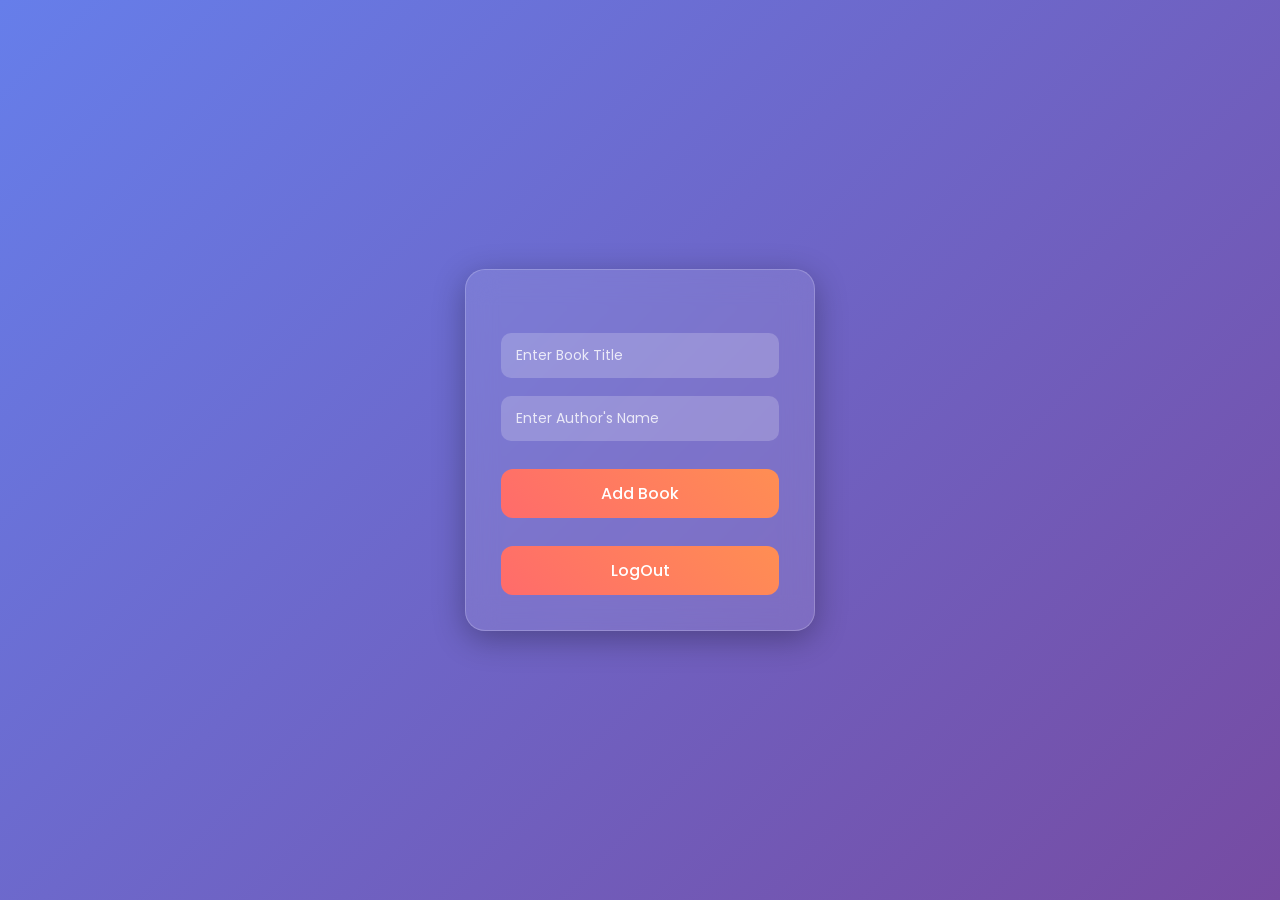
==== post-api-module/logoutaccount/logout.html @ 1a1e0051 "learn about post api" ====
<!DOCTYPE html>
<html lang="en">
<head>
    <meta charset="UTF-8">
    <meta name="viewport" content="width=device-width, initial-scale=1.0">
    <title>Document</title>
    <style>@import url('https://fonts.googleapis.com/css2?family=Poppins:wght@300;400;500;600&display=swap');

*{
margin:0;
padding:0;
box-sizing:border-box;
font-family:'Poppins',sans-serif;
}

/* Background */

body{
height:100vh;
display:flex;
justify-content:center;
align-items:center;
background:linear-gradient(135deg,#667eea,#764ba2);
}

/* Card */

.logout-account{
width:350px;
padding:35px;
border-radius:20px;
background:rgba(255,255,255,0.1);
backdrop-filter:blur(15px);
-webkit-backdrop-filter:blur(15px);
border:1px solid rgba(255,255,255,0.2);
box-shadow:0 8px 32px rgba(0,0,0,0.3);
display:flex;
flex-direction:column;
gap:18px;
animation:float 3s ease-in-out infinite;
}

/* Username */

.user{
color:white;
font-size:20px;
font-weight:500;
text-align:center;
margin-bottom:10px;
}

/* Inputs */

.title{
padding:12px 15px;
border-radius:10px;
border:none;
outline:none;
background:rgba(255,255,255,0.2);
color:white;
font-size:14px;
transition:0.3s ease;
}

.title::placeholder{
color:rgba(255,255,255,0.8);
}

.title:focus{
background:rgba(255,255,255,0.3);
transform:scale(1.02);
}

/* Button */

.btn{
padding:12px;
border:none;
border-radius:12px;
cursor:pointer;
background:linear-gradient(45deg,#ff6b6b,#ff8e53);
color:white;
font-size:16px;
font-weight:500;
transition:0.3s ease;
margin-top:10px;
}

.btn:hover{
transform:translateY(-3px);
box-shadow:0 8px 20px rgba(0,0,0,0.3);
}

.logout-btn:active{
transform:translateY(0px);
}

/* Floating animation */

@keyframes float{
0%{transform:translateY(0px);}
50%{transform:translateY(-8px);}
100%{transform:translateY(0px);}
}

/* Responsive */

@media(max-width:400px){
.logout-account{
width:90%;
}
}</style>
</head>
<body>
    <div class="logout-account">
        <p class="user"></p>
        <input type="text" class="title" id="details" placeholder="Enter Book Title" value="" />
        <input type="text" class="title" id="details" placeholder="Enter Author's Name" value="" />
        <button class="btn">Add Book</button>
        <button id="logout-btn" class="btn">LogOut</button>
    </div>
    <script src="logout.js"></script>
</body>
</html>
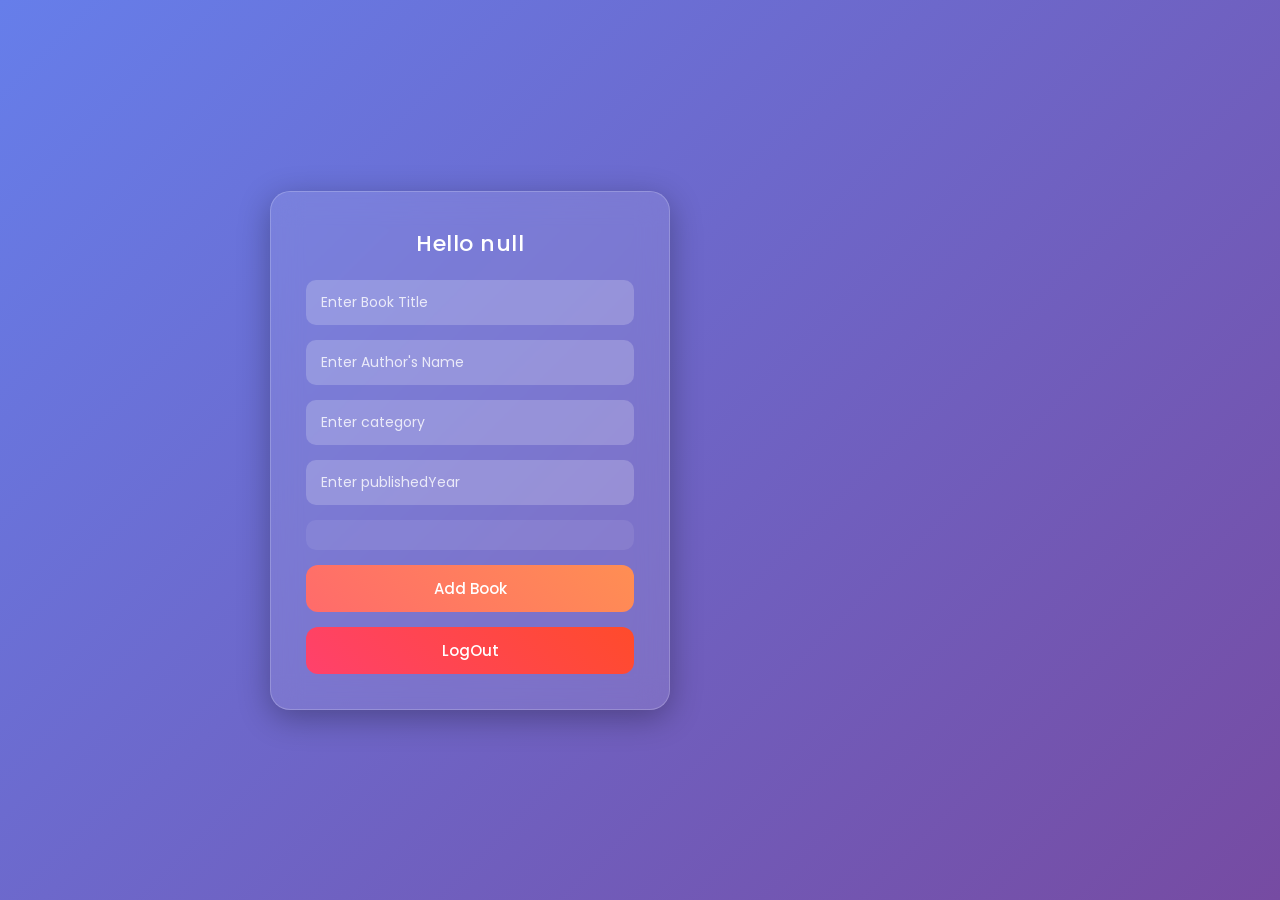
==== commit 3852720c: "add new functionlity" ====
--- a/post-api-module/logoutaccount/logout.html
+++ b/post-api-module/logoutaccount/logout.html
@@ -1,125 +1,292 @@
 <!DOCTYPE html>
 <html lang="en">
+
 <head>
     <meta charset="UTF-8">
     <meta name="viewport" content="width=device-width, initial-scale=1.0">
     <title>Document</title>
-    <style>@import url('https://fonts.googleapis.com/css2?family=Poppins:wght@300;400;500;600&display=swap');
-
-*{
-margin:0;
-padding:0;
-box-sizing:border-box;
-font-family:'Poppins',sans-serif;
-}
-
-/* Background */
-
-body{
-height:100vh;
+    <style>
+        @import url('https://fonts.googleapis.com/css2?family=Poppins:wght@300;400;500;600&display=swap');
+
+        * {
+            margin: 0;
+            padding: 0;
+            box-sizing: border-box;
+            font-family: 'Poppins', sans-serif;
+        }
+
+        /* Background */
+
+        body {
+            min-height: 100vh;
+            display: flex;
+            justify-content: center;
+            align-items: center;
+            background: linear-gradient(135deg, #667eea, #764ba2);
+            padding: 20px;
+        }
+
+        /* Card */
+
+        .logout-account {
+            width: 400px;
+            padding: 35px;
+            border-radius: 20px;
+            background: rgba(255, 255, 255, 0.1);
+            backdrop-filter: blur(15px);
+            -webkit-backdrop-filter: blur(15px);
+            border: 1px solid rgba(255, 255, 255, 0.2);
+            box-shadow: 0 8px 32px rgba(0, 0, 0, 0.3);
+            display: flex;
+            flex-direction: column;
+            gap: 15px;
+            animation: float 3s ease-in-out infinite;
+        }
+
+        /* User Text */
+
+        .user {
+            color: white;
+            font-size: 22px;
+            font-weight: 500;
+            text-align: center;
+            margin-bottom: 5px;
+            letter-spacing: 0.5px;
+        }
+
+        /* Input Container */
+
+        .all-input {
+            display: flex;
+            flex-direction: column;
+            gap: 12px;
+        }
+
+        /* Inputs */
+
+        .details {
+            padding: 12px 15px;
+            border-radius: 10px;
+            border: none;
+            outline: none;
+            background: rgba(255, 255, 255, 0.2);
+            color: white;
+            font-size: 14px;
+            transition: 0.3s ease;
+        }
+
+        .details::placeholder {
+            color: rgba(255, 255, 255, 0.8);
+        }
+
+        .details:focus {
+            background: rgba(255, 255, 255, 0.3);
+            transform: scale(1.02);
+        }
+
+        /* Data Paragraph */
+
+        .data {
+            color: white;
+            font-size: 14px;
+            background: rgba(255, 255, 255, 0.08);
+            padding: 10px;
+            border-radius: 10px;
+            min-height: 30px;
+        }
+
+        /* Buttons */
+
+        .btn {
+            padding: 12px;
+            border: none;
+            border-radius: 12px;
+            cursor: pointer;
+            background: linear-gradient(45deg, #ff6b6b, #ff8e53);
+            color: white;
+            font-size: 15px;
+            font-weight: 500;
+            transition: 0.3s ease;
+        }
+
+        .btn:hover {
+            transform: translateY(-3px);
+            box-shadow: 0 8px 20px rgba(0, 0, 0, 0.3);
+        }
+
+        /* Add Another Button */
+
+        .morebook {
+            background: linear-gradient(45deg, #36d1dc, #5b86e5);
+        }
+
+        /* Hide class */
+
+         .hide {
+            display: none;
+        }
+
+        .show {
+            display: block;
+        }
+
+        /* Logout Button */
+
+        #logout-btn {
+            background: linear-gradient(45deg, #ff416c, #ff4b2b);
+        }
+
+        /* Floating animation */
+
+        @keyframes float {
+            0% {
+                transform: translateY(0px);
+            }
+
+            50% {
+                transform: translateY(-8px);
+            }
+
+            100% {
+                transform: translateY(0px);
+            }
+        }
+
+        
+
+        /* Responsive */
+
+        @media(max-width:450px) {
+            .logout-account {
+                width: 100%;
+            }
+        }
+
+       
+
+        /* Responsive */
+
+        @media(max-width:450px) {
+            .logout-account {
+                width: 100%;
+            }
+        }
+
+
+/* Books Container */
+
+#about-books{
+margin-top:25px;
+display:grid;
+grid-template-columns:repeat(auto-fill,minmax(300px,1fr));
+gap:20px;
+padding:20px;
+}
+
+/* Remove link styling */
+
+#about-books a{
+text-decoration:none;
+color:inherit;
+}
+
+/* Card */
+
+.card{
 display:flex;
-justify-content:center;
-align-items:center;
-background:linear-gradient(135deg,#667eea,#764ba2);
-}
-
-/* Card */
-
-.logout-account{
-width:350px;
-padding:35px;
-border-radius:20px;
+gap:15px;
+padding:18px;
+border-radius:18px;
 background:rgba(255,255,255,0.1);
-backdrop-filter:blur(15px);
--webkit-backdrop-filter:blur(15px);
+backdrop-filter:blur(12px);
+-webkit-backdrop-filter:blur(12px);
 border:1px solid rgba(255,255,255,0.2);
-box-shadow:0 8px 32px rgba(0,0,0,0.3);
+box-shadow:0 8px 25px rgba(0,0,0,0.25);
+transition:0.3s ease;
+cursor:pointer;
+}
+
+/* Hover Effect */
+
+.card:hover{
+transform:translateY(-6px) scale(1.02);
+box-shadow:0 15px 35px rgba(0,0,0,0.4);
+}
+
+/* Image */
+
+.photo{
+width:90px;
+height:120px;
+flex-shrink:0;
+overflow:hidden;
+border-radius:10px;
+}
+
+.photo img{
+width:100%;
+height:100%;
+object-fit:cover;
+}
+
+/* Content */
+
+.content{
+color:white;
 display:flex;
 flex-direction:column;
-gap:18px;
-animation:float 3s ease-in-out infinite;
-}
-
-/* Username */
-
-.user{
-color:white;
-font-size:20px;
-font-weight:500;
-text-align:center;
-margin-bottom:10px;
-}
-
-/* Inputs */
-
-.title{
-padding:12px 15px;
-border-radius:10px;
-border:none;
-outline:none;
-background:rgba(255,255,255,0.2);
-color:white;
+gap:5px;
+}
+
+/* Text */
+
+.content p{
 font-size:14px;
-transition:0.3s ease;
-}
-
-.title::placeholder{
-color:rgba(255,255,255,0.8);
-}
-
-.title:focus{
-background:rgba(255,255,255,0.3);
-transform:scale(1.02);
-}
-
-/* Button */
-
-.btn{
-padding:12px;
-border:none;
-border-radius:12px;
-cursor:pointer;
-background:linear-gradient(45deg,#ff6b6b,#ff8e53);
-color:white;
+opacity:0.9;
+}
+
+.content p:first-child{
 font-size:16px;
 font-weight:500;
-transition:0.3s ease;
-margin-top:10px;
-}
-
-.btn:hover{
-transform:translateY(-3px);
-box-shadow:0 8px 20px rgba(0,0,0,0.3);
-}
-
-.logout-btn:active{
-transform:translateY(0px);
-}
-
-/* Floating animation */
-
-@keyframes float{
-0%{transform:translateY(0px);}
-50%{transform:translateY(-8px);}
-100%{transform:translateY(0px);}
+margin-bottom:5px;
 }
 
 /* Responsive */
 
-@media(max-width:400px){
-.logout-account{
-width:90%;
-}
-}</style>
+@media(max-width:600px){
+
+.card{
+flex-direction:column;
+align-items:center;
+text-align:center;
+}
+
+.photo{
+width:100%;
+height:200px;
+}
+
+}
+        
+    </style>
 </head>
+
 <body>
     <div class="logout-account">
         <p class="user"></p>
-        <input type="text" class="title" id="details" placeholder="Enter Book Title" value="" />
-        <input type="text" class="title" id="details" placeholder="Enter Author's Name" value="" />
-        <button class="btn">Add Book</button>
+      
+            <input type="text" id="title" class="details" placeholder="Enter Book Title" value="" />
+            <input type="text" id="author" class="details" placeholder="Enter Author's Name" value="" />
+            <input type="text" id="category" class="details" placeholder="Enter category" value="" />
+            <input type="text" id="publishedYear" class="details" placeholder="Enter publishedYear" value="" />
+        
+        <div class="data"></div>
+        <button class="btn" id="addbtn">Add Book</button>
+        <button class="btn morebook hide">Add Another Book</button>
         <button id="logout-btn" class="btn">LogOut</button>
     </div>
+    <div id="about-books"></div>
     <script src="logout.js"></script>
 </body>
+
 </html>
